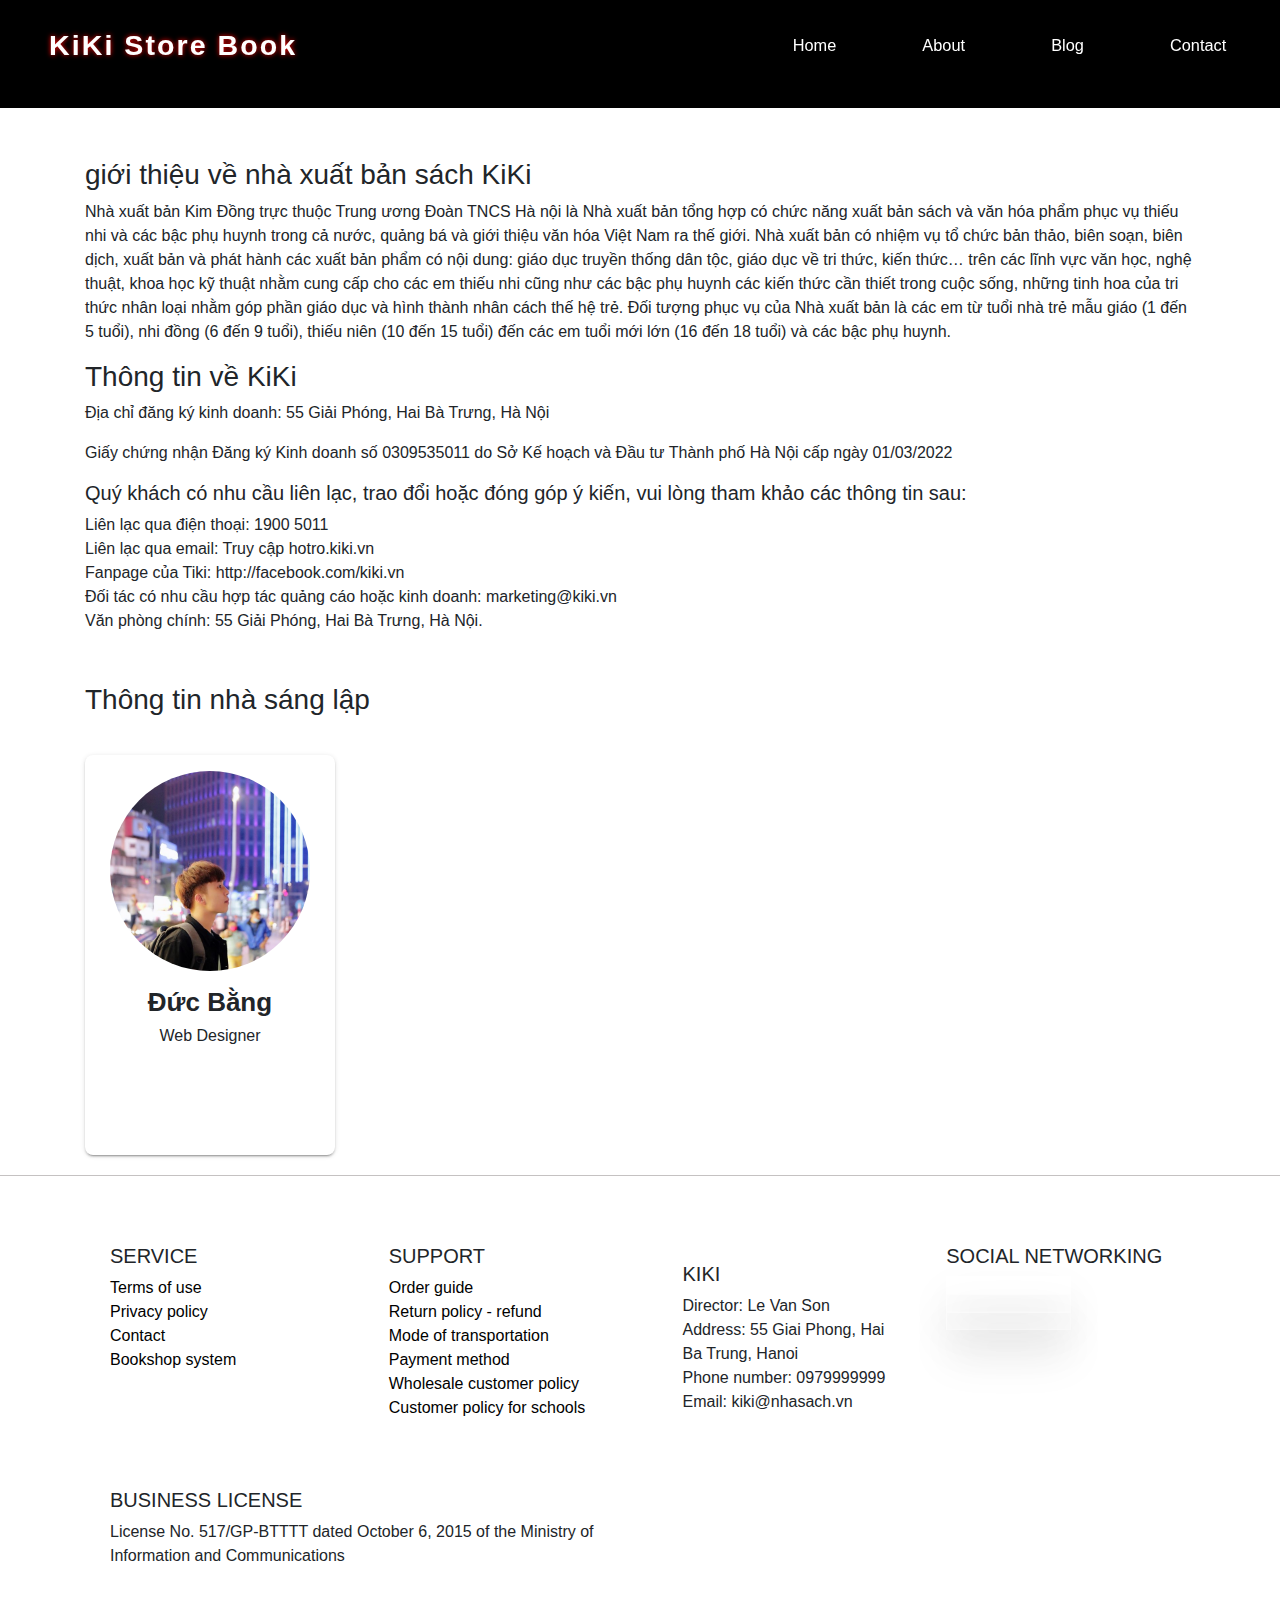
==== about.html @ 9df166b9 "create page about" ====
<!DOCTYPE html>
<html lang="en">
   <head>
      <meta charset="UTF-8" />
      <meta http-equiv="X-UA-Compatible" content="IE=edge" />
      <meta name="viewport" content="width=device-width, initial-scale=1.0" />
      <link
         rel="stylesheet"
         href="https://cdn.jsdelivr.net/npm/bootstrap@4.0.0/dist/css/bootstrap.min.css"
         integrity="sha384-Gn5384xqQ1aoWXA+058RXPxPg6fy4IWvTNh0E263XmFcJlSAwiGgFAW/dAiS6JXm"
         crossorigin="anonymous"
      />
      <link rel="stylesheet" href="./assets/css/style.css" />
      <link rel="stylesheet" href="./assets/css/about.css" />
      <link rel="shortcut icon" href="/assets/img/yushaku.ico" type="image/x-icon" />
      <title>about kiki</title>
   </head>
   <body>
      <header class="container-fluid">
         <nav>
            <div class="menu-icon">
               <i class="fa fa-bars fa-2x"></i>
            </div>
            <div class="logo">KiKi Store Book</div>
            <div class="menu">
               <ul>
                  <li><a href="./index.html">Home</a></li>
                  <li><a href="./about.html">About</a></li>
                  <li><a href="#">Blog</a></li>
                  <li><a href="#">Contact</a></li>
               </ul>
            </div>
         </nav>
         <div class="slider"></div>
      </header>

      <div class="container">
         <div class="aboutUs">

            <div class="intro">
               <h3 class="titleAbout">giới thiệu về nhà xuất bản sách KiKi</h3>
               <p>Nhà xuất bản Kim Đồng trực thuộc Trung ương Đoàn TNCS Hà nội là Nhà xuất bản tổng hợp có chức năng xuất bản sách và văn hóa phẩm phục vụ thiếu nhi và các bậc phụ huynh trong cả nước, quảng bá và giới thiệu văn hóa Việt Nam ra thế giới.
                  Nhà xuất bản có nhiệm vụ tổ chức bản thảo, biên soạn, biên dịch, xuất bản và phát hành các xuất bản phẩm có nội dung: giáo dục truyền thống dân tộc, giáo dục về tri thức, kiến thức… trên các lĩnh vực văn học, nghệ thuật, khoa học kỹ thuật nhằm cung cấp cho các em thiếu nhi cũng như các bậc phụ huynh các kiến thức cần thiết trong cuộc sống, những tinh hoa của tri thức nhân loại nhằm góp phần giáo dục và hình thành nhân cách thế hệ trẻ.
                  Đối tượng phục vụ của Nhà xuất bản là các em từ tuổi nhà trẻ mẫu giáo (1 đến 5 tuổi), nhi đồng (6 đến 9 tuổi), thiếu niên (10 đến 15 tuổi) đến các em tuổi mới lớn (16 đến 18 tuổi) và các bậc phụ huynh.</p>
            </div>
            <div class="aboutKiki">
               <h3 class="titleAbout">Thông tin về KiKi</h3>
               <p>Địa chỉ đăng ký kinh doanh: 55 Giải Phóng, Hai Bà Trưng, Hà Nội</p>
               <p>Giấy chứng nhận Đăng ký Kinh doanh số 0309535011 do Sở Kế hoạch và Đầu tư Thành phố Hà Nội cấp ngày 01/03/2022 </p>
               <h5>Quý khách có nhu cầu liên lạc, trao đổi hoặc đóng góp ý kiến, vui lòng tham khảo các thông tin sau:</h5>
               <ul>
                  <li>Liên lạc qua điện thoại: 1900 5011</li>
                  <li>Liên lạc qua email: Truy cập hotro.kiki.vn</li>
                  <li>Fanpage của Tiki: http://facebook.com/kiki.vn</li>
                  <li>Đối tác có nhu cầu hợp tác quảng cáo hoặc kinh doanh: marketing@kiki.vn</li>
                  <li>Văn phòng chính: 55 Giải Phóng, Hai Bà Trưng, Hà Nội.</li>
               </ul>
            </div>
         </div>
         <div class="aboutDirector">
            <h3 class="titleAbout">Thông tin nhà sáng lập</h3>

            <div class="row directorRow">
               <div class="col ">

                  <aside class="profile-card">
                     <div class="profile-header">
                        <a href="#">
                           <img src="./assets/img/ducbang.jpg">
                        </a>
                        <h1>Đức Bằng</h1>
                        <h2>Web Designer</h2>
                     </div>
                     
                     <div class="profile-bio">
                        <p> </p>
                     </div>
                     
                  </aside>

               </div>
            </div>
            </div>
         </div>
      </div>


      <footer class="container-fluid">
         <div class="container">
            <div class="row">
               <div class="col">
                  <h3 class="colTile">SERVICE</h3>
                  <a href="#">Terms of use</a>
                  <a href="#">Privacy policy</a>
                  <a href="#">Contact</a>
                  <a href="#">Bookshop system</a>
               </div>
               <div class="col">
                  <h3 class="colTile">SUPPORT</h3>
                  <a href="#">Order guide</a>
                  <a href="#">Return policy - refund</a>
                  <a href="#">Mode of transportation</a>
                  <a href="#">Payment method</a>
                  <a href="#">Wholesale customer policy</a>
                  <a href="#">Customer policy for schools</a>
               </div>
               <div class="col">
                  <div class="col">
                     <h3 class="colTile">KIKI</h3>
                     <p>Director: Le Van Son</p>
                     <p>Address: 55 Giai Phong, Hai Ba Trung, Hanoi</p>
                     <p>Phone number: 0979999999 </p>
                     <p>Email: kiki@nhasach.vn</p>
                  </div>
               </div>
               <div class="col">
                  <h3 class="colTile">SOCIAL NETWORKING</h3>
                  <a class="icon-social" href="">
                     <ion-icon name="logo-facebook"></ion-icon>
                  </a>
                  <a class="icon-social" href="">
                     <ion-icon name="logo-youtube"></ion-icon>
                  </a>
                  <a class="icon-social" href="">
                     <ion-icon name="logo-instagram"></ion-icon>
                  </a>
               </div>
            </div>
            <div class="row">
               <div class="col">
                  <h3>BUSINESS LICENSE</h3>
                  <p>License No. 517/GP-BTTTT dated October 6, 2015 of the Ministry of Information and Communications</p>
               </div>
               <div class="col">
                  <img src="https://theme.hstatic.net/200000343865/1000796725/14/ft_certi_img1.png?v=215" alt="">
               </div>
            </div>
         </div>
      </footer>

      <script src="./assets/js/main.js" type="module"></script>
      <script
         src="https://code.jquery.com/jquery-3.2.1.slim.min.js"
         integrity="sha384-KJ3o2DKtIkvYIK3UENzmM7KCkRr/rE9/Qpg6aAZGJwFDMVNA/GpGFF93hXpG5KkN"
         crossorigin="anonymous"
      ></script>
      <script
         src="https://cdn.jsdelivr.net/npm/popper.js@1.12.9/dist/umd/popper.min.js"
         integrity="sha384-ApNbgh9B+Y1QKtv3Rn7W3mgPxhU9K/ScQsAP7hUibX39j7fakFPskvXusvfa0b4Q"
         crossorigin="anonymous"
      ></script>
      <script
         src="https://cdn.jsdelivr.net/npm/bootstrap@4.0.0/dist/js/bootstrap.min.js"
         integrity="sha384-JZR6Spejh4U02d8jOt6vLEHfe/JQGiRRSQQxSfFWpi1MquVdAyjUar5+76PVCmYl"
         crossorigin="anonymous"
      ></script>
      <script type="module" src="https://unpkg.com/ionicons@5.5.2/dist/ionicons/ionicons.esm.js"></script>
      <script nomodule src="https://unpkg.com/ionicons@5.5.2/dist/ionicons/ionicons.js"></script>
   </body>
</html>
---- assets/css/style.css ----
@import url("https://fonts.googleapis.com/css2?family=Source+Sans+Pro:ital,wght@0,200;0,300;0,400;0,600;0,700;0,900;1,200;1,300;1,400;1,600;1,700;1,900&display=swap");
* {
  margin: 0;
  padding: 0;
  -webkit-box-sizing: border-box;
          box-sizing: border-box;
}

html {
  font-family: "Source Sans Pro", sans-serif;
}

a {
  text-decoration: none;
  color: white;
}

ul {
  list-style: none;
}

header {
  width: 100%;
  height: 100vh;
  background: url(https://tophinhanhdep.com/wp-content/uploads/2021/09/4K-Anime-Wallpapers.jpg) no-repeat 50% 50%;
  background-size: cover;
}

nav {
  position: fixed;
  width: 100%;
  z-index: 1000;
  line-height: 60px;
  -webkit-transform: scaleX(1.02);
          transform: scaleX(1.02);
}

nav .logo {
  line-height: 60px;
  position: fixed;
  float: left;
  margin: 16px 46px;
  color: #fff;
  font-weight: bold;
  font-size: 28px;
  text-shadow: 0 0 5px #f80606;
  letter-spacing: 2px;
}

nav .menu-icon {
  line-height: 60px;
  width: 100%;
  background: #000;
  text-align: right;
  -webkit-box-sizing: border-box;
          box-sizing: border-box;
  padding: 15px 24px;
  cursor: pointer;
  color: #fff;
  display: none;
}

nav ul {
  line-height: 60px;
  list-style: none;
  background: rgba(0, 0, 0, 0);
  overflow: hidden;
  color: #fff;
  padding: 0;
  text-align: right;
  margin: 0;
  padding-right: 40px;
  -webkit-transition: 1s;
  transition: 1s;
}

nav ul li {
  display: inline-block;
  padding: 16px 40px;
}

nav ul li a {
  text-decoration: none;
  color: #fff;
  font-size: 16px;
  -webkit-transition: all 0.5s;
  transition: all 0.5s;
}

nav ul li a:hover {
  color: #fff9f9;
  font-size: 18px;
}

nav.black ul {
  background: #000;
}

.sell-container {
  margin-top: 18px;
}

.sell-container .banner {
  overflow: hidden;
}

.sell-container .banner img {
  vertical-align: middle;
  -webkit-transform: translateX(-20%) scaleX(0.8);
          transform: translateX(-20%) scaleX(0.8);
  -o-object-fit: cover;
     object-fit: cover;
}

.sell-container .newBook,
.sell-container .bestSeller,
.sell-container .combo,
.sell-container .manga,
.sell-container .doremon {
  margin-top: 88px;
  margin-bottom: 68px;
  text-align: center;
}

.sell-container .newBook .title h2,
.sell-container .bestSeller .title h2,
.sell-container .combo .title h2,
.sell-container .manga .title h2,
.sell-container .doremon .title h2 {
  font-size: 32px;
  font-weight: 400;
}

.sell-container .newBook .row .col,
.sell-container .bestSeller .row .col,
.sell-container .combo .row .col,
.sell-container .manga .row .col,
.sell-container .doremon .row .col {
  padding: 0;
  margin: 0;
}

.sell-container .newBook .row .col .card,
.sell-container .bestSeller .row .col .card,
.sell-container .combo .row .col .card,
.sell-container .manga .row .col .card,
.sell-container .doremon .row .col .card {
  width: 210px;
  cursor: pointer;
  border-radius: 8px;
}

.sell-container .newBook .row .col .card:hover,
.sell-container .bestSeller .row .col .card:hover,
.sell-container .combo .row .col .card:hover,
.sell-container .manga .row .col .card:hover,
.sell-container .doremon .row .col .card:hover {
  -webkit-box-shadow: 0 3px 3px #cccccc;
          box-shadow: 0 3px 3px #cccccc;
  -webkit-transform: scale(1.01);
          transform: scale(1.01);
}

.sell-container .newBook .row .col .card::after,
.sell-container .bestSeller .row .col .card::after,
.sell-container .combo .row .col .card::after,
.sell-container .manga .row .col .card::after,
.sell-container .doremon .row .col .card::after {
  position: absolute;
  content: attr(discout);
  width: 50px;
  height: 50px;
  border-radius: 50%;
  background: #eef105;
  color: red;
  font-size: 20px;
  font-weight: 500;
  text-shadow: 0 0 2px black;
  padding-top: 10px;
  top: 3%;
  right: 3%;
}

.sell-container .newBook .row .col .card .card-img-top,
.sell-container .bestSeller .row .col .card .card-img-top,
.sell-container .combo .row .col .card .card-img-top,
.sell-container .manga .row .col .card .card-img-top,
.sell-container .doremon .row .col .card .card-img-top {
  height: 250px;
  padding: 0;
  margin: 0;
}

.sell-container .newBook .row .col .card .card-body,
.sell-container .bestSeller .row .col .card .card-body,
.sell-container .combo .row .col .card .card-body,
.sell-container .manga .row .col .card .card-body,
.sell-container .doremon .row .col .card .card-body {
  padding: 14px;
}

.sell-container .newBook .row .col .card .card-body .card-title,
.sell-container .bestSeller .row .col .card .card-body .card-title,
.sell-container .combo .row .col .card .card-body .card-title,
.sell-container .manga .row .col .card .card-body .card-title,
.sell-container .doremon .row .col .card .card-body .card-title {
  font-size: 20px;
  font-weight: 400;
  padding: 4px;
  margin: 0;
}

.sell-container .newBook .row .col .card .card-body .price,
.sell-container .bestSeller .row .col .card .card-body .price,
.sell-container .combo .row .col .card .card-body .price,
.sell-container .manga .row .col .card .card-body .price,
.sell-container .doremon .row .col .card .card-body .price {
  display: -webkit-box;
  display: -ms-flexbox;
  display: flex;
  -webkit-box-pack: space-evenly;
      -ms-flex-pack: space-evenly;
          justify-content: space-evenly;
}

.sell-container .newBook .row .col .card .card-body .price .base_price,
.sell-container .bestSeller .row .col .card .card-body .price .base_price,
.sell-container .combo .row .col .card .card-body .price .base_price,
.sell-container .manga .row .col .card .card-body .price .base_price,
.sell-container .doremon .row .col .card .card-body .price .base_price {
  color: #999;
  text-decoration: line-through;
}

.sell-container .newBook .row .col .card .card-body .price .sell_price,
.sell-container .bestSeller .row .col .card .card-body .price .sell_price,
.sell-container .combo .row .col .card .card-body .price .sell_price,
.sell-container .manga .row .col .card .card-body .price .sell_price,
.sell-container .doremon .row .col .card .card-body .price .sell_price {
  color: red;
  font-size: 18px;
}

footer {
  border-top: 1px solid #c5c2c2;
  margin-top: 20px;
  margin-bottom: 30px;
}

footer .row {
  margin-top: 50px;
  margin-left: 10px;
}

footer .row .col {
  display: -webkit-box;
  display: -ms-flexbox;
  display: flex;
  -webkit-box-orient: vertical;
  -webkit-box-direction: normal;
      -ms-flex-direction: column;
          flex-direction: column;
  margin-top: 18px;
}

footer .row .col h3 {
  font-size: 20px;
  font-weight: 500;
}

footer .row .col p {
  padding: 0;
  margin: 0;
}

footer .row .col a {
  width: 100%;
  line-height: 1.5;
  color: #000;
}

footer .row .col a:hover {
  color: red;
}

footer .row .col .icon-social {
  width: 50%;
  text-align: center;
  padding: 8px;
  background: rgba(255, 255, 255, 0.11);
  -webkit-box-shadow: 0 25px 45px rgba(0, 0, 0, 0.1);
          box-shadow: 0 25px 45px rgba(0, 0, 0, 0.1);
  border: 1px solid rgba(255, 255, 255, 0.5);
  border-right: 1px solid rgba(255, 255, 255, 0.2);
  border-bottom: 1px solid rgba(255, 255, 255, 0.2);
}

footer .row .col .icon-social:hover:nth-child(2) {
  color: blue;
}

footer .row .col .icon-social:hover:nth-child(3) {
  color: red;
}

footer .row .col .icon-social:hover:nth-child(4) {
  color: orange;
}

footer .row .col .icon-social:hover:nth-child(5) {
  color: #e5e912;
}

footer .row .col .icon-social ion-icon {
  font-size: 32px;
}

footer .row .col img {
  width: 200px;
}

@media (max-width: 786px) {
  .logo {
    position: fixed;
    top: 0;
    margin-top: 16px;
  }
  nav ul {
    max-height: 0px;
    background: #000;
  }
  nav.black ul {
    background: #000;
  }
  .showing {
    max-height: 34em;
  }
  nav ul li {
    -webkit-box-sizing: border-box;
            box-sizing: border-box;
    width: 100%;
    padding: 24px;
    text-align: center;
  }
  .menu-icon {
    display: block;
  }
}
/*# sourceMappingURL=style.css.map */
---- assets/css/about.css ----
@import url("https://fonts.googleapis.com/css2?family=Source+Sans+Pro:ital,wght@0,200;0,300;0,400;0,600;0,700;0,900;1,200;1,300;1,400;1,600;1,700;1,900&display=swap");
header {
  background-image: none;
  background-color: black;
  height: 12vh;
}

.aboutUs {
  margin-top: 50px;
}

.aboutUs h3.titleAbout {
  font-size: 28px;
  font-weight: 500;
}

.aboutDirector {
  margin-top: 50px;
}

.aboutDirector .row {
  margin-top: 38px;
  display: -webkit-box;
  display: -ms-flexbox;
  display: flex;
  -webkit-box-pack: space-evenly;
      -ms-flex-pack: space-evenly;
          justify-content: space-evenly;
}

.aboutDirector .profile-card {
  width: 250px;
  height: 400px;
  overflow: hidden;
  -webkit-box-shadow: 0 2px 2px 0 rgba(0, 0, 0, 0.14), 0 3px 1px -2px rgba(0, 0, 0, 0.2), 0 1px 5px 0 rgba(0, 0, 0, 0.12);
          box-shadow: 0 2px 2px 0 rgba(0, 0, 0, 0.14), 0 3px 1px -2px rgba(0, 0, 0, 0.2), 0 1px 5px 0 rgba(0, 0, 0, 0.12);
  background: white;
  text-align: center;
  border-radius: 8px;
  -webkit-transition: all 0.5s linear;
  transition: all 0.5s linear;
}

.aboutDirector .profile-card:hover {
  -webkit-transform: scale(1.1);
          transform: scale(1.1);
}

.aboutDirector .profile-card .profile-header img {
  margin-top: 16px;
  width: 200px;
  height: 200px;
  border-radius: 50%;
}

.aboutDirector .profile-card .profile-header h1 {
  margin-top: 16px;
  font-size: 26px;
  font-weight: 600;
}

.aboutDirector .profile-card .profile-header h2 {
  font-size: 16px;
  font-weight: 400;
}
/*# sourceMappingURL=about.css.map */
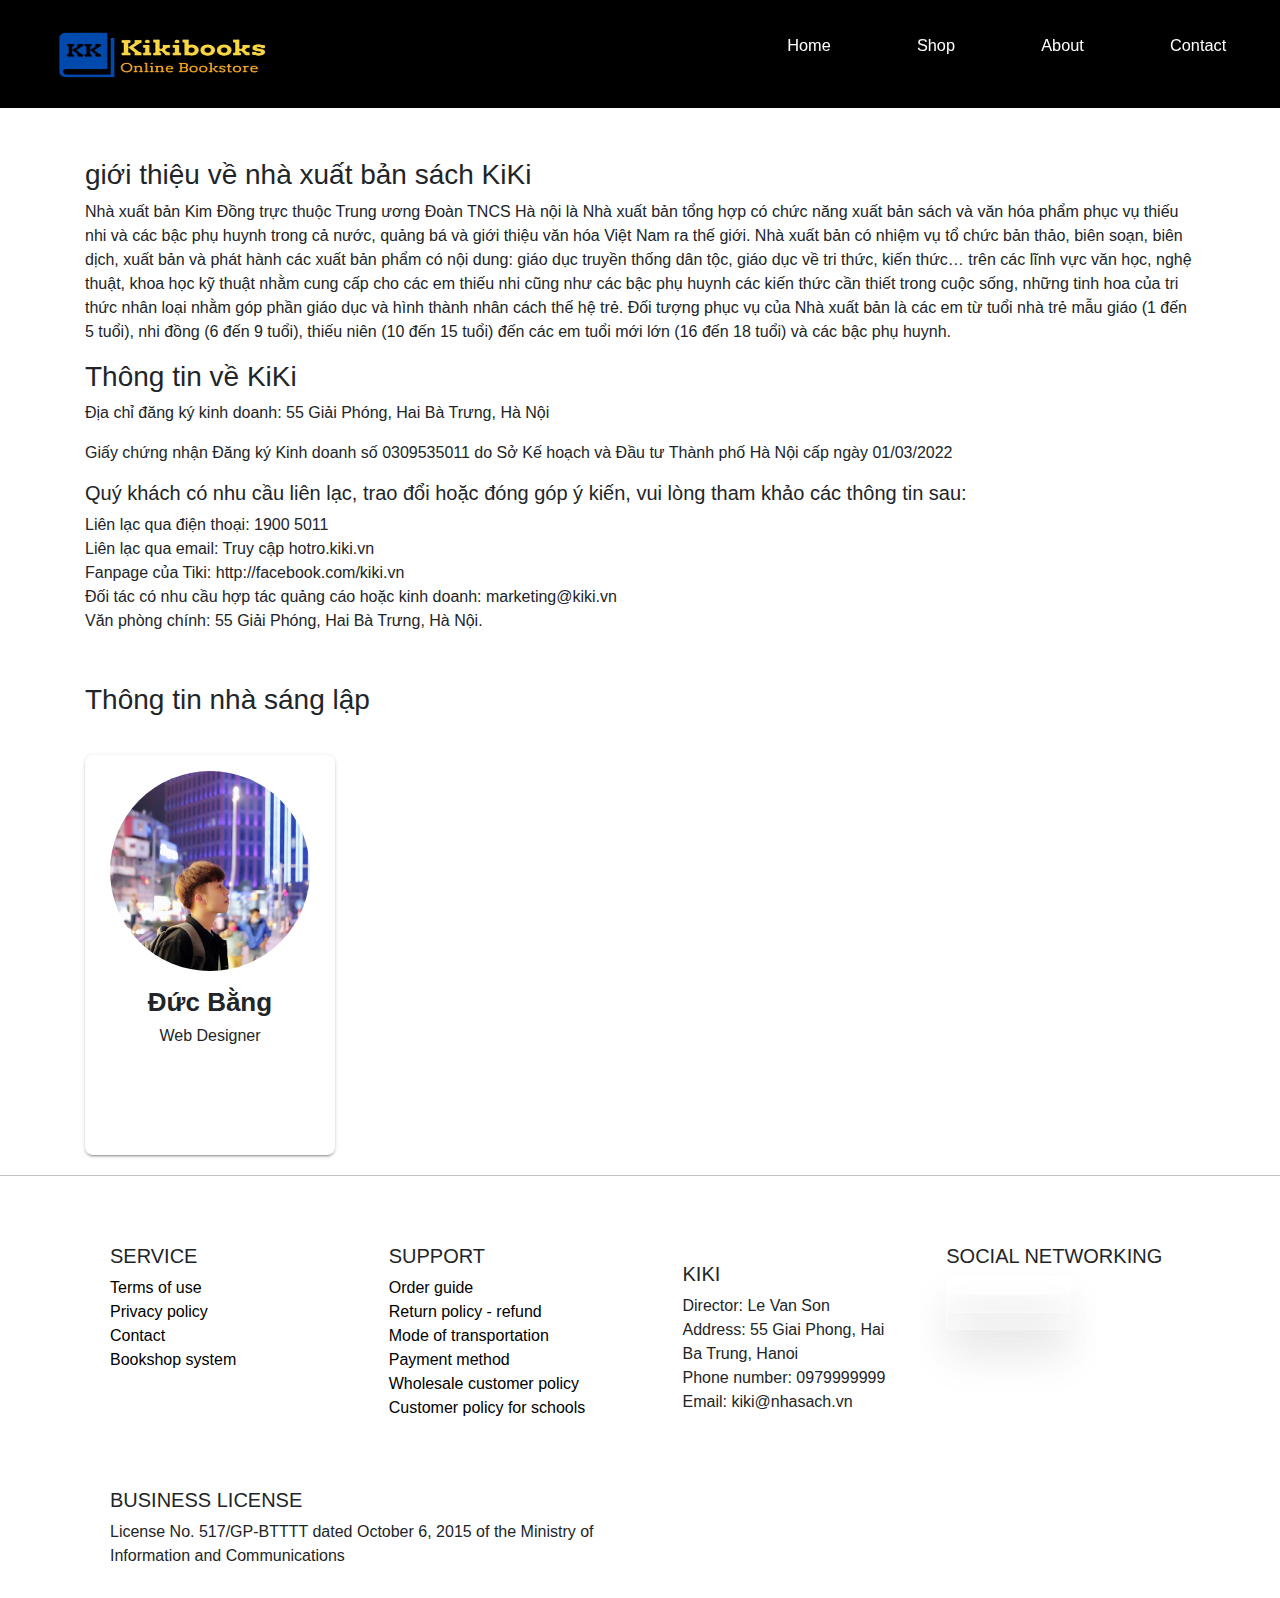
==== commit badf1e96: "add contact and shop show" ====
--- a/about.html
+++ b/about.html
@@ -12,7 +12,7 @@
       />
       <link rel="stylesheet" href="./assets/css/style.css" />
       <link rel="stylesheet" href="./assets/css/about.css" />
-      <link rel="shortcut icon" href="/assets/img/yushaku.ico" type="image/x-icon" />
+      <link rel="shortcut icon" href="/assets/img/kikiki.png" type="image/x-icon" />
       <title>about kiki</title>
    </head>
    <body>
@@ -21,13 +21,15 @@
             <div class="menu-icon">
                <i class="fa fa-bars fa-2x"></i>
             </div>
-            <div class="logo">KiKi Store Book</div>
+            <div class="logo">
+               <img src="./assets/img/kiki.png" alt="">
+            </div>
             <div class="menu">
                <ul>
-                  <li><a href="./index.html">Home</a></li>
+                  <li><a href="./home.html">Home</a></li>
+                  <li><a href="./index.html">Shop</a></li>
                   <li><a href="./about.html">About</a></li>
-                  <li><a href="#">Blog</a></li>
-                  <li><a href="#">Contact</a></li>
+                  <li><a href="./contact.html">Contact</a></li>
                </ul>
             </div>
          </nav>
--- a/assets/css/style.css
+++ b/assets/css/style.css
@@ -45,6 +45,13 @@
   font-size: 28px;
   text-shadow: 0 0 5px #f80606;
   letter-spacing: 2px;
+  border-radius: 4px;
+}
+
+nav .logo img {
+  width: 250px;
+  height: 90px;
+  padding-bottom: 12px;
 }
 
 nav .menu-icon {
@@ -146,6 +153,7 @@
 .sell-container .manga .row .col .card,
 .sell-container .doremon .row .col .card {
   width: 210px;
+  height: 350px;
   cursor: pointer;
   border-radius: 8px;
 }
--- a/assets/css/about.css
+++ b/assets/css/about.css
@@ -63,4 +63,97 @@
   font-size: 16px;
   font-weight: 400;
 }
+
+.swiper {
+  width: 100%;
+  height: 80vh;
+}
+
+.slider {
+  text-align: center;
+}
+
+.slider .headerSlider {
+  font-size: 28px;
+  font-weight: 500;
+  margin-top: 30px;
+}
+
+.slider .swiper-slide img {
+  width: 75%;
+  margin: auto;
+}
+
+.slider .swiper-slide .descSlider {
+  text-align: left;
+  padding: 18px;
+  background-color: rgba(94, 94, 95, 0.521);
+  color: white;
+  width: 45%;
+  font-size: 28px;
+  position: absolute;
+  left: 15%;
+  bottom: 15%;
+}
+
+.slider .swiper-slide .descSlider h3 {
+  font-size: 24;
+}
+
+.card {
+  padding: 30px 40px;
+  margin-top: 60px;
+  margin-bottom: 60px;
+  border: none !important;
+  -webkit-box-shadow: 0 6px 12px 0 rgba(0, 0, 0, 0.2);
+          box-shadow: 0 6px 12px 0 rgba(0, 0, 0, 0.2);
+}
+
+.blue-text {
+  color: #00BCD4;
+}
+
+.form-control-label {
+  margin-bottom: 0;
+}
+
+input,
+textarea,
+button {
+  padding: 8px 15px;
+  border-radius: 5px !important;
+  margin: 5px 0px;
+  -webkit-box-sizing: border-box;
+          box-sizing: border-box;
+  border: 1px solid #ccc;
+  font-size: 18px !important;
+  font-weight: 300;
+}
+
+input:focus,
+textarea:focus {
+  -webkit-box-shadow: none !important;
+  box-shadow: none !important;
+  border: 1px solid #00BCD4;
+  outline-width: 0;
+  font-weight: 400;
+}
+
+.btn-block {
+  text-transform: uppercase;
+  font-size: 15px !important;
+  font-weight: 400;
+  height: 43px;
+  cursor: pointer;
+}
+
+.btn-block:hover {
+  color: #fff !important;
+}
+
+button:focus {
+  -webkit-box-shadow: none !important;
+  box-shadow: none !important;
+  outline-width: 0;
+}
 /*# sourceMappingURL=about.css.map */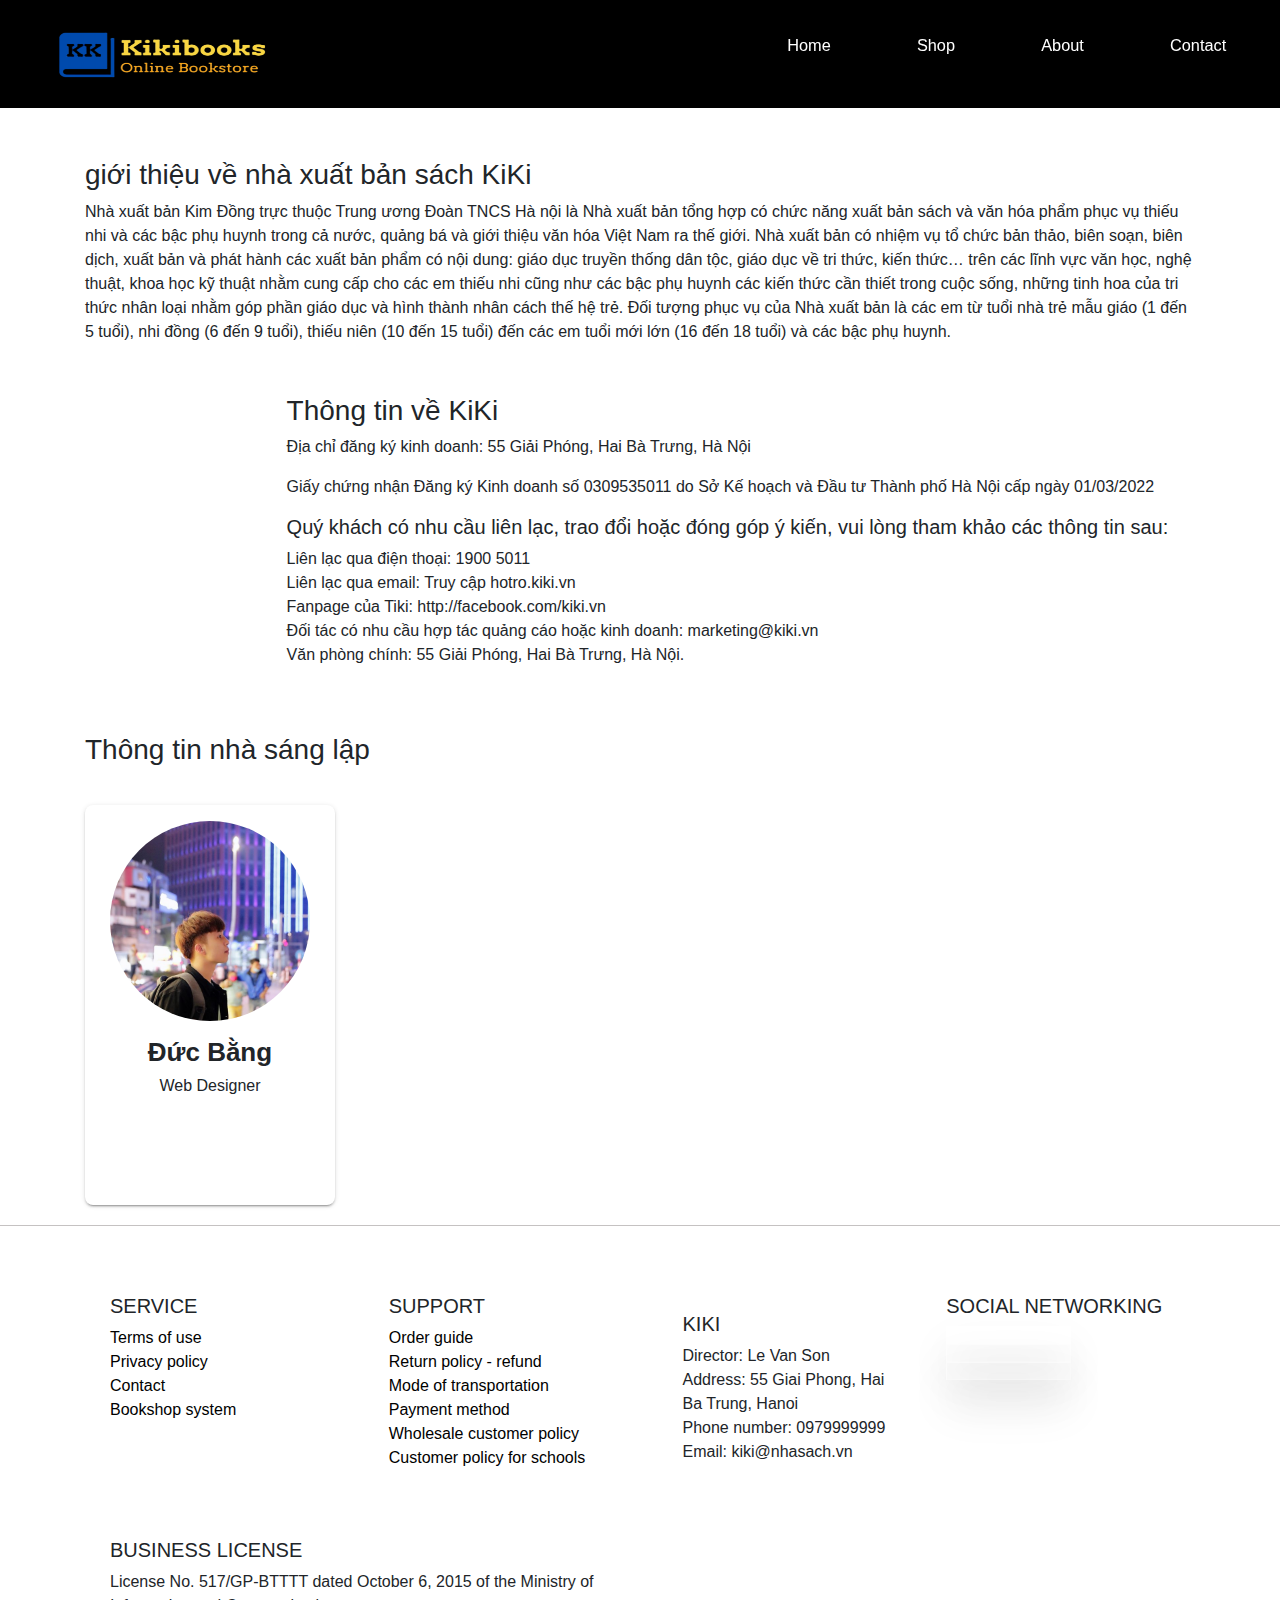
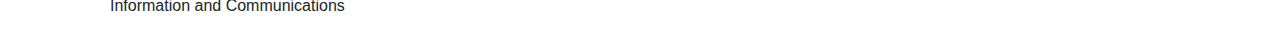
==== commit 195aa21f: "add video" ====
--- a/about.html
+++ b/about.html
@@ -12,7 +12,7 @@
       />
       <link rel="stylesheet" href="./assets/css/style.css" />
       <link rel="stylesheet" href="./assets/css/about.css" />
-      <link rel="shortcut icon" href="/assets/img/kikiki.png" type="image/x-icon" />
+      <link rel="shortcut icon" href="./assets/img/kikiki.png" type="image/x-icon" />
       <title>about kiki</title>
    </head>
    <body>
@@ -45,19 +45,27 @@
                   Nhà xuất bản có nhiệm vụ tổ chức bản thảo, biên soạn, biên dịch, xuất bản và phát hành các xuất bản phẩm có nội dung: giáo dục truyền thống dân tộc, giáo dục về tri thức, kiến thức… trên các lĩnh vực văn học, nghệ thuật, khoa học kỹ thuật nhằm cung cấp cho các em thiếu nhi cũng như các bậc phụ huynh các kiến thức cần thiết trong cuộc sống, những tinh hoa của tri thức nhân loại nhằm góp phần giáo dục và hình thành nhân cách thế hệ trẻ.
                   Đối tượng phục vụ của Nhà xuất bản là các em từ tuổi nhà trẻ mẫu giáo (1 đến 5 tuổi), nhi đồng (6 đến 9 tuổi), thiếu niên (10 đến 15 tuổi) đến các em tuổi mới lớn (16 đến 18 tuổi) và các bậc phụ huynh.</p>
             </div>
-            <div class="aboutKiki">
-               <h3 class="titleAbout">Thông tin về KiKi</h3>
-               <p>Địa chỉ đăng ký kinh doanh: 55 Giải Phóng, Hai Bà Trưng, Hà Nội</p>
-               <p>Giấy chứng nhận Đăng ký Kinh doanh số 0309535011 do Sở Kế hoạch và Đầu tư Thành phố Hà Nội cấp ngày 01/03/2022 </p>
-               <h5>Quý khách có nhu cầu liên lạc, trao đổi hoặc đóng góp ý kiến, vui lòng tham khảo các thông tin sau:</h5>
-               <ul>
-                  <li>Liên lạc qua điện thoại: 1900 5011</li>
-                  <li>Liên lạc qua email: Truy cập hotro.kiki.vn</li>
-                  <li>Fanpage của Tiki: http://facebook.com/kiki.vn</li>
-                  <li>Đối tác có nhu cầu hợp tác quảng cáo hoặc kinh doanh: marketing@kiki.vn</li>
-                  <li>Văn phòng chính: 55 Giải Phóng, Hai Bà Trưng, Hà Nội.</li>
-               </ul>
+
+            <div class="DescContainer">
+               <div class="gifImg2">
+                  <img src="./assets/img/gif2.gif" alt="">
+               </div>
+               <div class="aboutKiki">
+                  <h3 class="titleAbout">Thông tin về KiKi</h3>
+                  <p>Địa chỉ đăng ký kinh doanh: 55 Giải Phóng, Hai Bà Trưng, Hà Nội</p>
+                  <p>Giấy chứng nhận Đăng ký Kinh doanh số 0309535011 do Sở Kế hoạch và Đầu tư Thành phố Hà Nội cấp ngày 01/03/2022 </p>
+                  <h5>Quý khách có nhu cầu liên lạc, trao đổi hoặc đóng góp ý kiến, vui lòng tham khảo các thông tin sau:</h5>
+                  <ul>
+                     <li>Liên lạc qua điện thoại: 1900 5011</li>
+                     <li>Liên lạc qua email: Truy cập hotro.kiki.vn</li>
+                     <li>Fanpage của Tiki: http://facebook.com/kiki.vn</li>
+                     <li>Đối tác có nhu cầu hợp tác quảng cáo hoặc kinh doanh: marketing@kiki.vn</li>
+                     <li>Văn phòng chính: 55 Giải Phóng, Hai Bà Trưng, Hà Nội.</li>
+                  </ul>
+               </div>
             </div>
+
+
          </div>
          <div class="aboutDirector">
             <h3 class="titleAbout">Thông tin nhà sáng lập</h3>
--- a/assets/css/about.css
+++ b/assets/css/about.css
@@ -156,4 +156,43 @@
   box-shadow: none !important;
   outline-width: 0;
 }
+
+.DescContainer {
+  display: -webkit-box;
+  display: -ms-flexbox;
+  display: flex;
+  -webkit-box-pack: center;
+      -ms-flex-pack: center;
+          justify-content: center;
+  gap: 50px;
+  margin-top: 50px;
+  margin-bottom: 50px;
+}
+
+.DescContainer .gifImg {
+  -webkit-box-flex: 1;
+      -ms-flex: 1;
+          flex: 1;
+}
+
+.DescContainer .gifImg img {
+  width: 110%;
+  height: 100%;
+}
+
+.DescContainer .gifImg2 {
+  -webkit-box-flex: 0.7;
+      -ms-flex: 0.7;
+          flex: 0.7;
+}
+
+.DescContainer .gifImg2 img {
+  height: 80%;
+}
+
+.DescContainer .aboutKiKi {
+  -webkit-box-flex: 2;
+      -ms-flex: 2;
+          flex: 2;
+}
 /*# sourceMappingURL=about.css.map */